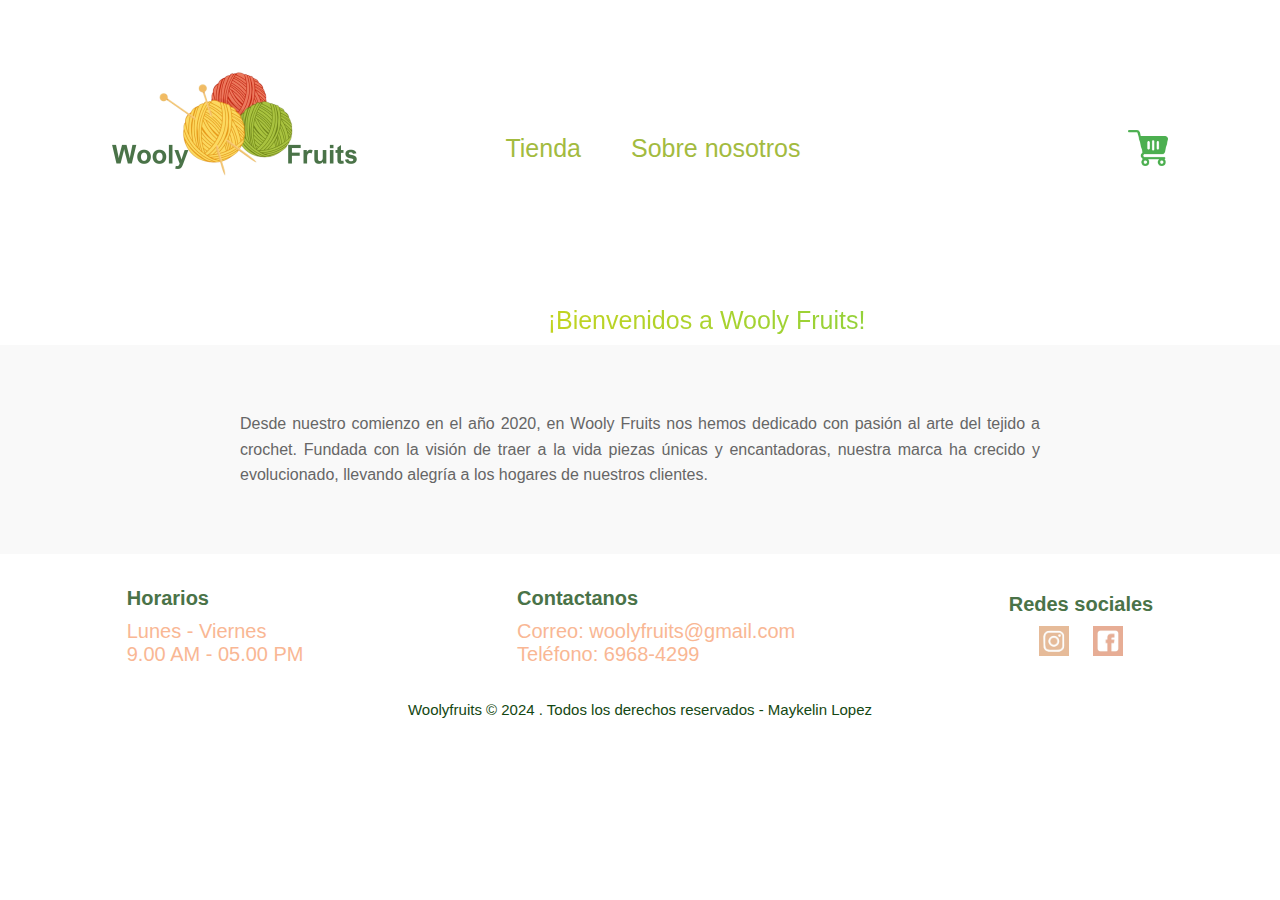
==== sobrenosotros.html @ 5a71e149 "Merge 5777f4ec3e8344bbdc84982363239b7e34b1317c into 718d3cd4507bc3f2943593d5771c9deecbf2914f" ====
<!DOCTYPE html>
<html lang="en">
<head>
    <meta charset="UTF-8">
    <meta name="viewport" content="width=, initial-scale=1.0">
    <title>Wooly Fruits</title>
    <link rel="stylesheet" href="css/stylesprincipal.css" type="text/css" />
    <script defer src="carrusel.js"></script>
    <script defer src="carrito.js"></script>
    <link rel="stylesheet" href="https://cdnjs.cloudflare.com/ajax/libs/font-awesome/5.15.4/css/all.min.css">
    
</head>


<body>
    
    <header class="header">
        <div class="logo-menu-container">
            <div class="logo">
                <a href="woolyfruits.html">
                    <img width="250" height="250" src="imagenes/logoverde.png"  alt=""  >
                </a>
                
            </div>

<!--menu escritorio-->
<input type="checkbox" id="burgue">
<label for="burgue">
  <img src="imagenes/menu.png" class="burgue-icono" alt="burgue">
</label>


            <nav class="menu-principal">
                <ul>
                  
                    <li><a href="tienda.html">Tienda</a></li>
                    <li><a href="">Sobre nosotros</a></li>
                </ul>
            </nav>

<!--carrito de compras-->
<div>
    <ul>
        <li class="submenu" id="carrito-container">
            <img id="img-carrito" src="imagenes/carrito-de-compras 2.png" alt="car">
            <!-- Mantén este elemento si es el que deseas utilizar -->
            <span id="cantidad-carrito"></span> 
            <div id="carrito">
                <table id="lista-carrito">
                    <thead>
                        <tr>
                            <th>Producto</th>
                            <th>Descripción</th>
                            <th>Precio</th> 
                            <th>Cantidad</th> 
                            <th>Eliminar</th> 
                         
                        </tr>
                    </thead>
                    <tbody>
                        
                    </tbody>
                </table>
                <div id="total-pagar" class="total">Total: <span id="total-pagar-valor"></span></div> <!-- Nuevo elemento para mostrar el total al final -->
                <a href="#" id="vaciar-carrito" class="btn-3">Vaciar Carrito</a>
                <a href="https://wa.me/50769684299" id="procesar-pedido" class="button-pedido">Procesar Compra</a>
            </div>
        </li>
        
    </ul>
</div>
            
            
            
        </div>

        
    </header>
    <section class="bienvenida">
        <span>¡Bienvenidos a Wooly Fruits! </span>
       
    </section>

    <section class="welcome-about">
        <div class="container">
           
            <p>Desde nuestro comienzo en el año 2020, en Wooly Fruits nos hemos dedicado con pasión al arte del tejido a crochet. 
            Fundada con la visión de traer a la vida piezas únicas y encantadoras, nuestra marca ha crecido y evolucionado, llevando alegría a los hogares de nuestros clientes.</p>
            <!-- Puedes agregar más información sobre tu emprendimiento aquí -->
        </div>
    </section>
    

    
   <!--footer final-->
    <footer class="final"> 

        <div class="horarios">
            <h1>Horarios</h1>
            <span>Lunes - Viernes</span>
            <div>9.00 AM - 05.00 PM</div>
        </div>
           
        <div class="contacto">
            <h1>Contactanos</h1>
            <span>Correo: woolyfruits@gmail.com</span>
            <div>Teléfono: 6968-4299</div>
        </div>

        <div class="social-icons">
            <h1>Redes sociales</h1>
            <a href="https://www.instagram.com/woolyfruits/">
                <img width="30" height="30" src="imagenes/facebook.jpg" alt="">
            </a>
            <a href="https://www.facebook.com/woolyfruits/">
                <img width="30" height="30" src="imagenes/instagram.jpg" alt="">
            </a> 
        </div>
       
       
       </footer>
<section class="derechos">
    <p>Woolyfruits © 2024 . Todos los derechos reservados - Maykelin Lopez</p>
</section>
<script src="https://code.jquery.com/jquery-3.6.4.min.js"></script>
  <script src="script.js"></script>
</body>
</html>
---- css/stylesprincipal.css ----
body {
    margin: 0;
    font-family: 'Arial', sans-serif;
 
}

.header {
  
    padding: 10px;
    align-items: center;
}

.logo-menu-container {
    display: flex;
    justify-content: space-between;
    align-items: center;
}

.logo img {
    max-width: 100%;
    height: auto;
    margin-left:100px;
}


.logo-menu-container li{
    margin-left: 50px;
}


.menu-principal{
    margin-right: 40px; /* Ajusta el espacio a la derecha del menú según tu preferencia */
    padding: 10px;
    
    
}
.menu-principal a{
    
        text-decoration: none;
        color: #A3BB3F; /* Cambia el color del texto según tu preferencia */
       font-family:Arial,Arial, Helvetica,  sans-serif;
       font-size: 25px;
       transition: box-shadow 0.3s ease;
       text-decoration: none;
 
}

.menu-principal ul{
    align-items: center;
    list-style: none;
    padding: 0;
    margin: 0px;
    display: flex;
}
.menu-principal a:hover {
    color:#F9B794; /* Cambia el color al pasar el ratón sobre el enlace */
    box-shadow: 0 4px 8px rgba(151, 142, 142, 0.1); 
    border-radius: 5px;
    background: transparent;
}





#burgue {
    display: none;
  }
  
  .burgue-icono {
    width: 25px;
  }
  
  /* Selecciona el label asociado al input con id "burgue" */
  #burgue + label {
    cursor: pointer;
    display: none; /* Cambiado de "none" a "inline-block" para hacerlo visible */
  }
  
/* carrito" */

.submenu {
    position: relative;
    padding: 100px;
    list-style: none;
    display: flex;
    align-items: center;
    transition: box-shadow 0.3s ease-in-out;
}



/* carrito COMPRAS */
#carrito {
  display: none; /* Oculta inicialmente el carrito */
  position: absolute;
  right: 0;
  backdrop-filter: blur(10px);
  top: 100%;
  z-index: 1;
  background-color: #faf8f7a1;
  padding: 20px;
  min-width: 400px;
 
}

#carrito.visible {
  display: block; /* Muestra el carrito cuando tiene la clase 'visible' */
}

table {
  width: 200%;
 height: 200%;
}

th, td {
  color: #101111;
  text-align: left;
  margin: 5px;
  padding: 10px; /* Agrega un relleno interno para dar espacio dentro de las celdas */
  margin: 5px; 
}
/* Estilo para la tabla */

#lista-carrito th:nth-child(4), /* Selecciona la cuarta columna (Cantidad) del encabezado */
#lista-carrito td:nth-child(4), /* Selecciona la cuarta columna (Cantidad) del cuerpo */
#lista-carrito th:nth-child(5), /* Selecciona la quinta columna (Eliminar) del encabezado */
#lista-carrito td:nth-child(5) { /* Selecciona la quinta columna (Eliminar) del cuerpo */
  text-align: center; /* Centra horizontalmente el contenido */
  vertical-align: middle; /* Centra verticalmente el contenido */
}


#lista-carrito {
  width: 100%;
  border-collapse: collapse;
  margin-bottom: 20px;
}

#lista-carrito .eliminar-producto {
  cursor: pointer; /* Cambia el cursor al pasar sobre el icono de eliminar */
}

#lista-carrito .eliminar-producto:hover {
  color: #A3BB3F; /* Cambia el color del icono de eliminar al pasar sobre él */
}


/* Ajustes de diseño para la columna de total */
#total-pagar {
  margin-top: 10px;
  text-align: left; /* Alinea el texto "Total" a la derecha */
  font-weight: bold; /* Hace que el texto "Total" sea negrita */
}



#vaciar-carrito, #procesar-pedido {
  width: 140px;
  height: 20px;
  display: inline-block;
  background-color: #A3BB3F;
  color: #110d0a;
  padding: 8px;
  text-align: center;
  text-decoration: none;
  border-radius: 5px;
  margin: 30px; /* Ajusta el margen entre los botones según sea necesario */
  margin-top: 20px; 
}

#vaciar-carrito:hover, #procesar-pedido:hover {
  background-color: #F9B794;
}






.agregar-carrito {
  text-decoration: none;
}

#carrito-container {
  position: relative;
}

#carrito-header {
  position: relative;
}

#cantidad-carrito {
  background-color: rgba(224, 107, 39, 0.918);
  color: white;
  padding: 2px 6px;
  border-radius: 50%;
  position: absolute;
  top: 85px;
  left: 58%;
  transform: translateX(-50%);
  display: none;
}
#img-carrito {
margin: 0;
width: 40px;
background: transparent; /* Establece el fondo como transparente */
transition: box-shadow 0.3s ease-in-out, transform 0.3s ease-in-out; /* Agregamos transiciones */
border: 2px solid transparent;
cursor: pointer;

}

#img-carrito:hover {
filter: contrast(200%);
transform: scale(1.5);
border-radius: 3px;

}


/* Estilos para el campo de entrada de cantidad */
.cantidad-input {
  width: 25px; /* Ancho del campo */
  height: 15px; /* Altura del campo */
  padding: 5px; /* Espacio interno del campo */
  font-size: 14px; /* Tamaño de la fuente del campo */


}
.cantidad-input {
  border: 2px solid #A3BB3F; /* Cambia el color del borde del input */
  background-color: #f2f2f2; /* Cambia el color de fondo del input */
  color: #333; /* Cambia el color del texto dentro del input */
  padding: 5px; /* Ajusta el relleno interior del input */
  border-radius: 5px; /* Aplica bordes redondeados al input */
}

.cantidad-input:focus {
  border-color: #F9B794; /* Cambia el color del borde cuando el input está enfocado */
  background-color: #fff; /* Cambia el color de fondo cuando el input está enfocado */
  outline: none; /* Quita el contorno predeterminado al enfocar el input */
}


/*gatita*/
.gatita img {
    max-width: 140%;
    height: auto;
    margin-right: 0px; /* Ajusta según sea necesario */

}

/*carrusel*/

.contenedor {
    display: flex;
    justify-content: space-between;
    align-items: center;
}

.slider-section {
    flex-grow: 1; /* Esto permite que la sección del slider ocupe el espacio restante */
    margin-right: 40px; /* Ajusta según sea necesario */
}
  
.container {
    max-width: 1000px;
    width: 95%;
  }
  
  .slider-wrapper {
    position: relative;
  }
  
  .slider-wrapper .slide-button {
    position: absolute;
    top: 40%;
    outline: none;
    border: none;
    height: 40px;
    width: 40px;
    z-index: 5;
    color: #fff;
    display: flex;
    cursor: pointer;
    font-size: 2.2rem;
    background: #A3BB3F;
    align-items: center;
    justify-content: center;
    border-radius: 50%;
    transform: translateY(-50%);
  }
  
  .slider-wrapper .slide-button:hover {
    background: #F9B794;
  }
  
  .slider-wrapper .slide-button#prev-slide {
    left: -25px;
    display: none;
  }
  
  .slider-wrapper .slide-button#next-slide {
    right: -25px;
  }
  
  .slider-wrapper .image-list {
    display: grid;
    grid-template-columns: repeat(10, 1fr);
    gap: 18px;
    font-size: 0;
    list-style: none;
    margin-bottom: 30px;
    overflow-x: auto;
    scrollbar-width: none;
  }
  
  .slider-wrapper .image-list::-webkit-scrollbar {
    display: none;
  }
  
  .slider-wrapper .image-list .image-item {
    width: 325px;
    height: 325px;
    object-fit: cover;
  }
  
  .container .slider-scrollbar {
    height: 24px;
    width: 100%;
    display: flex;
    align-items: center;
  }
  
  .slider-scrollbar .scrollbar-track {
    background: #ccc;
    width: 100%;
    height: 2px;
    display: flex;
    align-items: center;
    border-radius: 3px;
    position: relative;
  }
  
  .slider-scrollbar:hover .scrollbar-track {
    height: 4px;
   
  }
  
  .slider-scrollbar .scrollbar-thumb {
    position: absolute;
    background: #F9B794;
    top: 0;
    bottom: 0;
    width: 50%;
    height: 100%;
    cursor: grab;
    border-radius: inherit;
  }
  
  .slider-scrollbar .scrollbar-thumb:hover{
    background-color: #A3BB3F;}
  
  .slider-scrollbar .scrollbar-thumb:active {
    cursor: grabbing;
    height: 8px;
    top: -2px;
  }
  
  .slider-scrollbar .scrollbar-thumb::after {
    content: "";
    position: absolute;
    left: 0;
    right: 0;
    top: -10px;
    bottom: -10px;
  }
  
  /* Styles for mobile and tablets */
  @media only screen and (max-width: 1023px) {
    .slider-wrapper .slide-button {
      display: none !important;
    }
  
    .slider-wrapper .image-list {
      gap: 10px;
      margin-bottom: 15px;
      scroll-snap-type: x mandatory;
    }
  
    .slider-wrapper .image-list .image-item {
      width: 280px;
      height: 380px;
    }
  
    .slider-scrollbar .scrollbar-thumb {
      width: 20%;
    }
  }

/* texto del centro */
.bienvenida{
    font-size: 25px;
    font-family:Arial, Helvetica, sans-serif;
margin-left: 133px;
 padding: 10px;
 text-align: center;
 color: transparent;
    background-image: linear-gradient(to left, #FFD700,  #F9B794, #3498db, #2ecc71, #FFD700);    
    background-clip: text;
    animation: color 3s linear infinite;
    background-size: 500%; 
}

@keyframes color {
  from {
      background-position: 0% 50%;
  }

  to {
      background-position: 100% 50%;
  }
}
.final {
    display: flex;
    justify-content: space-around;
    align-items: center;
   
    color: #F9B794;
    padding: 20px;
}



.horarios,
.contacto,
.redes-icons {
    text-align: left;
    font-size: 20px;
}

 h1 {
    color:#4A7348; /* Cambia el color del texto para tus elementos h1 */
    margin-bottom: 10px;
    font-size: 20px;
    font-family:Arial, Helvetica, sans-serif;
   
}

.pull-left {
    float: left;
    clear: both;
}

.social-icons img {
    width: 30px;
    height: 30px;
}
.social-icons a {
    display: inline-block; /* Hace que los enlaces sean elementos de bloque en línea */
    margin: 0 10px; /* Ajusta el margen horizontal entre los enlaces según tus preferencias */
}

.social-icons {
    text-align: center; /* Centra los elementos en el contenedor */
    margin-top: 0px; /* Ajusta el margen superior según tus preferencias */
}

.derechos{

  font-family: Arial, Helvetica, sans-serif;
    text-align: center;
    color:#144712;
    font-size: 15px;
}

.welcome-about {
  background-color: #f9f9f9;
  padding: 50px 0;
  text-align: center;
}

.welcome-about .container {
  max-width: 800px;
  margin: 0 auto;
}

.welcome-about h2 {
  color: #333;
  font-size: 24px;
  margin-bottom: 20px;
}

.welcome-about p {
  color: #666;
  font-size: 16px;
  line-height: 1.6;
  text-align: justify; /* Añadir esta línea para justificar los párrafos */
}
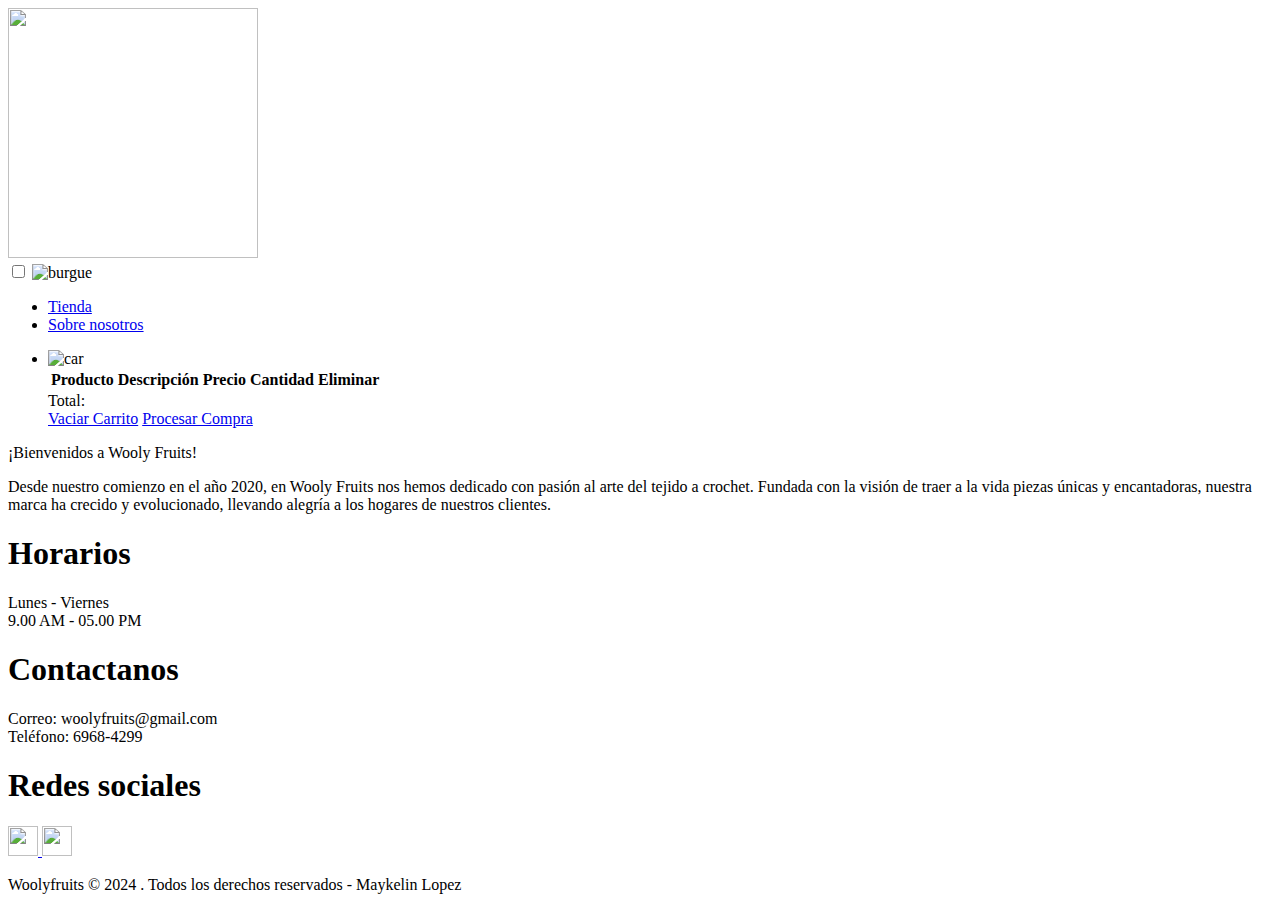
==== commit d51d790b: "Modificacion del index" ====
--- a/sobrenosotros.html
+++ b/sobrenosotros.html
@@ -1,128 +1,128 @@
-<!DOCTYPE html>
-<html lang="en">
-<head>
-    <meta charset="UTF-8">
-    <meta name="viewport" content="width=, initial-scale=1.0">
-    <title>Wooly Fruits</title>
-    <link rel="stylesheet" href="css/stylesprincipal.css" type="text/css" />
-    <script defer src="carrusel.js"></script>
-    <script defer src="carrito.js"></script>
-    <link rel="stylesheet" href="https://cdnjs.cloudflare.com/ajax/libs/font-awesome/5.15.4/css/all.min.css">
-    
-</head>
-
-
-<body>
-    
-    <header class="header">
-        <div class="logo-menu-container">
-            <div class="logo">
-                <a href="woolyfruits.html">
-                    <img width="250" height="250" src="imagenes/logoverde.png"  alt=""  >
-                </a>
-                
-            </div>
-
-<!--menu escritorio-->
-<input type="checkbox" id="burgue">
-<label for="burgue">
-  <img src="imagenes/menu.png" class="burgue-icono" alt="burgue">
-</label>
-
-
-            <nav class="menu-principal">
-                <ul>
-                  
-                    <li><a href="tienda.html">Tienda</a></li>
-                    <li><a href="">Sobre nosotros</a></li>
-                </ul>
-            </nav>
-
-<!--carrito de compras-->
-<div>
-    <ul>
-        <li class="submenu" id="carrito-container">
-            <img id="img-carrito" src="imagenes/carrito-de-compras 2.png" alt="car">
-            <!-- Mantén este elemento si es el que deseas utilizar -->
-            <span id="cantidad-carrito"></span> 
-            <div id="carrito">
-                <table id="lista-carrito">
-                    <thead>
-                        <tr>
-                            <th>Producto</th>
-                            <th>Descripción</th>
-                            <th>Precio</th> 
-                            <th>Cantidad</th> 
-                            <th>Eliminar</th> 
-                         
-                        </tr>
-                    </thead>
-                    <tbody>
-                        
-                    </tbody>
-                </table>
-                <div id="total-pagar" class="total">Total: <span id="total-pagar-valor"></span></div> <!-- Nuevo elemento para mostrar el total al final -->
-                <a href="#" id="vaciar-carrito" class="btn-3">Vaciar Carrito</a>
-                <a href="https://wa.me/50769684299" id="procesar-pedido" class="button-pedido">Procesar Compra</a>
-            </div>
-        </li>
-        
-    </ul>
-</div>
-            
-            
-            
-        </div>
-
-        
-    </header>
-    <section class="bienvenida">
-        <span>¡Bienvenidos a Wooly Fruits! </span>
-       
-    </section>
-
-    <section class="welcome-about">
-        <div class="container">
-           
-            <p>Desde nuestro comienzo en el año 2020, en Wooly Fruits nos hemos dedicado con pasión al arte del tejido a crochet. 
-            Fundada con la visión de traer a la vida piezas únicas y encantadoras, nuestra marca ha crecido y evolucionado, llevando alegría a los hogares de nuestros clientes.</p>
-            <!-- Puedes agregar más información sobre tu emprendimiento aquí -->
-        </div>
-    </section>
-    
-
-    
-   <!--footer final-->
-    <footer class="final"> 
-
-        <div class="horarios">
-            <h1>Horarios</h1>
-            <span>Lunes - Viernes</span>
-            <div>9.00 AM - 05.00 PM</div>
-        </div>
-           
-        <div class="contacto">
-            <h1>Contactanos</h1>
-            <span>Correo: woolyfruits@gmail.com</span>
-            <div>Teléfono: 6968-4299</div>
-        </div>
-
-        <div class="social-icons">
-            <h1>Redes sociales</h1>
-            <a href="https://www.instagram.com/woolyfruits/">
-                <img width="30" height="30" src="imagenes/facebook.jpg" alt="">
-            </a>
-            <a href="https://www.facebook.com/woolyfruits/">
-                <img width="30" height="30" src="imagenes/instagram.jpg" alt="">
-            </a> 
-        </div>
-       
-       
-       </footer>
-<section class="derechos">
-    <p>Woolyfruits © 2024 . Todos los derechos reservados - Maykelin Lopez</p>
-</section>
-<script src="https://code.jquery.com/jquery-3.6.4.min.js"></script>
-  <script src="script.js"></script>
-</body>
+<!DOCTYPE html>
+<html lang="en">
+<head>
+    <meta charset="UTF-8">
+    <meta name="viewport" content="width=, initial-scale=1.0">
+    <title>Wooly Fruits</title>
+    <link rel="stylesheet" href="css/stylesprincipal.css" type="text/css" />
+    <script defer src="carrusel.js"></script>
+    <script defer src="carrito.js"></script>
+    <link rel="stylesheet" href="https://cdnjs.cloudflare.com/ajax/libs/font-awesome/5.15.4/css/all.min.css">
+    
+</head>
+
+
+<body>
+    
+    <header class="header">
+        <div class="logo-menu-container">
+            <div class="logo">
+                <a href="index.html">
+                    <img width="250" height="250" src="imagenes/logoverde.png"  alt=""  >
+                </a>
+                
+            </div>
+
+<!--menu escritorio-->
+<input type="checkbox" id="burgue">
+<label for="burgue">
+  <img src="imagenes/menu.png" class="burgue-icono" alt="burgue">
+</label>
+
+
+            <nav class="menu-principal">
+                <ul>
+                  
+                    <li><a href="tienda.html">Tienda</a></li>
+                    <li><a href="sobrenosotros.html">Sobre nosotros</a></li>
+                </ul>
+            </nav>
+
+<!--carrito de compras-->
+<div>
+    <ul>
+        <li class="submenu" id="carrito-container">
+            <img id="img-carrito" src="imagenes/carrito-de-compras 2.png" alt="car">
+            <!-- Mantén este elemento si es el que deseas utilizar -->
+            <span id="cantidad-carrito"></span> 
+            <div id="carrito">
+                <table id="lista-carrito">
+                    <thead>
+                        <tr>
+                            <th>Producto</th>
+                            <th>Descripción</th>
+                            <th>Precio</th> 
+                            <th>Cantidad</th> 
+                            <th>Eliminar</th> 
+                         
+                        </tr>
+                    </thead>
+                    <tbody>
+                        
+                    </tbody>
+                </table>
+                <div id="total-pagar" class="total">Total: <span id="total-pagar-valor"></span></div> <!-- Nuevo elemento para mostrar el total al final -->
+                <a href="#" id="vaciar-carrito" class="btn-3">Vaciar Carrito</a>
+                <a href="https://wa.me/50769684299" id="procesar-pedido" class="button-pedido">Procesar Compra</a>
+            </div>
+        </li>
+        
+    </ul>
+</div>
+            
+            
+            
+        </div>
+
+        
+    </header>
+    <section class="bienvenida">
+        <span>¡Bienvenidos a Wooly Fruits! </span>
+       
+    </section>
+
+    <section class="welcome-about">
+        <div class="container">
+           
+            <p>Desde nuestro comienzo en el año 2020, en Wooly Fruits nos hemos dedicado con pasión al arte del tejido a crochet. 
+            Fundada con la visión de traer a la vida piezas únicas y encantadoras, nuestra marca ha crecido y evolucionado, llevando alegría a los hogares de nuestros clientes.</p>
+            <!-- Puedes agregar más información sobre tu emprendimiento aquí -->
+        </div>
+    </section>
+    
+
+    
+   <!--footer final-->
+    <footer class="final"> 
+
+        <div class="horarios">
+            <h1>Horarios</h1>
+            <span>Lunes - Viernes</span>
+            <div>9.00 AM - 05.00 PM</div>
+        </div>
+           
+        <div class="contacto">
+            <h1>Contactanos</h1>
+            <span>Correo: woolyfruits@gmail.com</span>
+            <div>Teléfono: 6968-4299</div>
+        </div>
+
+        <div class="social-icons">
+            <h1>Redes sociales</h1>
+            <a href="https://www.instagram.com/woolyfruits/">
+                <img width="30" height="30" src="imagenes/facebook.jpg" alt="">
+            </a>
+            <a href="https://www.facebook.com/woolyfruits/">
+                <img width="30" height="30" src="imagenes/instagram.jpg" alt="">
+            </a> 
+        </div>
+       
+       
+       </footer>
+<section class="derechos">
+    <p>Woolyfruits © 2024 . Todos los derechos reservados - Maykelin Lopez</p>
+</section>
+<script src="https://code.jquery.com/jquery-3.6.4.min.js"></script>
+  <script src="script.js"></script>
+</body>
 </html>